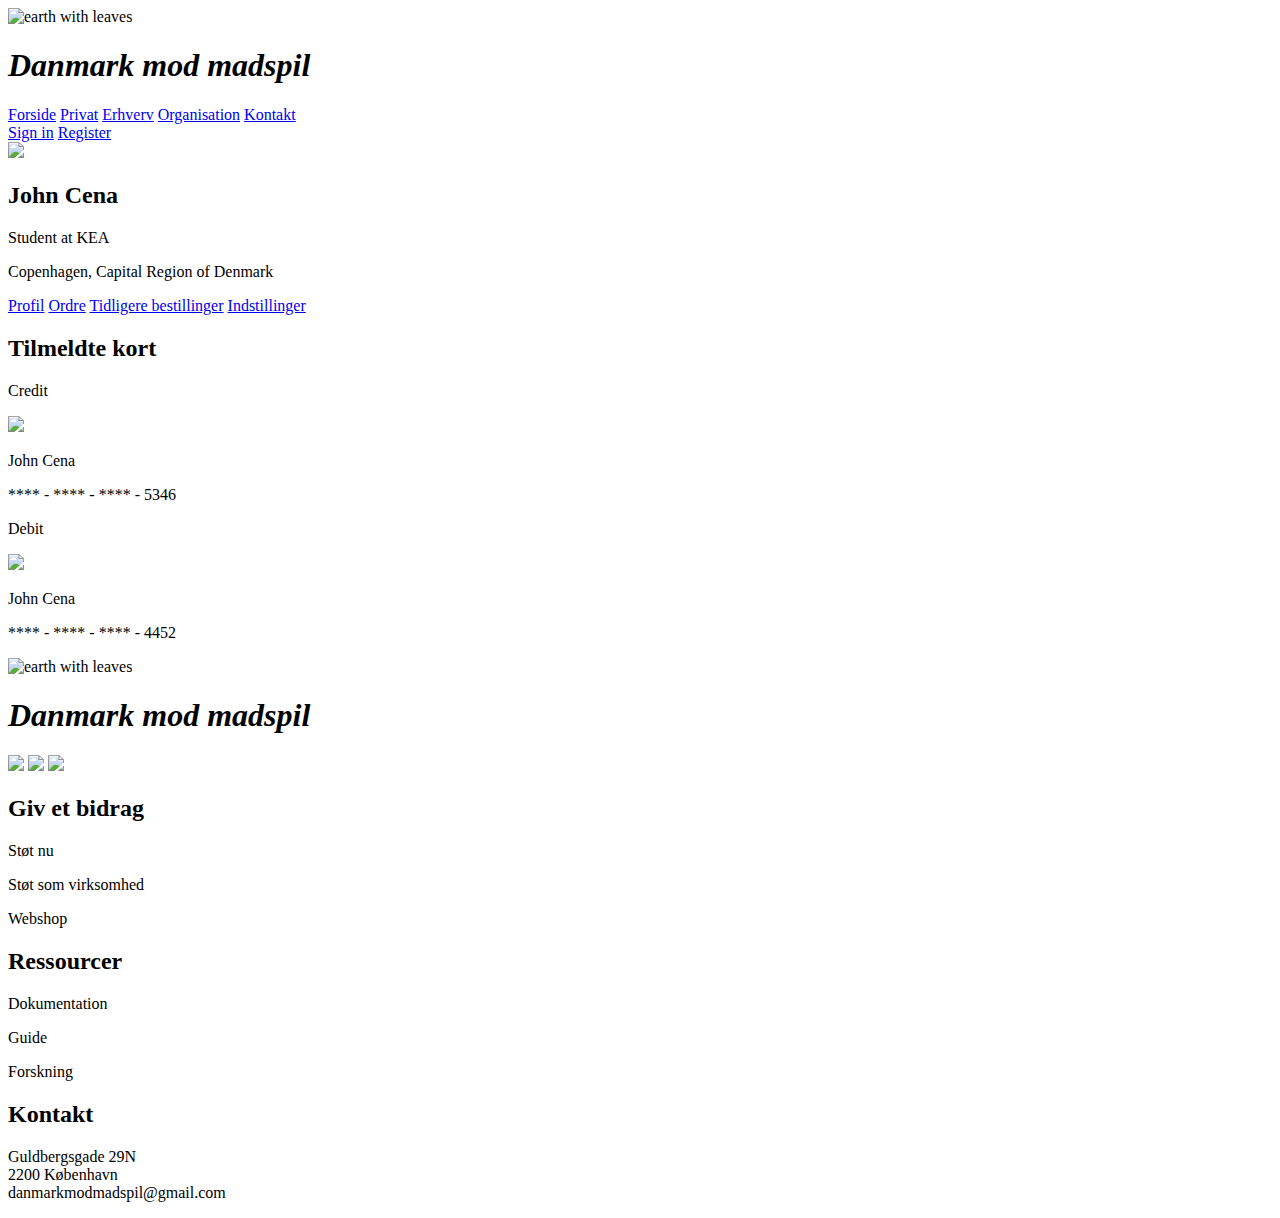
==== src/main/resources/templates/dashboard.html @ 6ee9e3e4 "Profile/Dashboard section for Privat" ====
<!DOCTYPE html>
<html lang="en">
<head>
    <meta charset="UTF-8">
    <title>Danmark Mod Madspil</title>
    <link rel="stylesheet" href="/static/styles.css">
    <link rel="stylesheet" href="/static/dashboard.css">
    <link rel="preconnect" href="https://fonts.googleapis.com">
    <link rel="preconnect" href="https://fonts.gstatic.com" crossorigin>
    <link href="https://fonts.googleapis.com/css2?family=Be+Vietnam+Pro:ital,wght@0,100;0,200;0,300;0,400;0,500;0,600;0,700;0,800;0,900;1,100;1,200;1,300;1,400;1,500;1,600;1,700;1,800;1,900&display=swap" rel="stylesheet">
    <link href="https://fonts.googleapis.com/css2?family=Be+Vietnam+Pro:ital,wght@0,100;0,200;0,300;0,400;0,500;0,600;0,700;0,800;0,900;1,100;1,200;1,300;1,400;1,500;1,600;1,700;1,800;1,900&display=swap" rel="stylesheet">
</head>
<body>
<header>
    <div class="nav">
        <div class="full-logo">
            <img src="/img/environmental-icon%201.svg" alt="earth with leaves">
            <h1 class="logo-text"><em>Danmark mod madspil</em></h1>
        </div>
        <div class="nav-buttons">
            <a href="madspild.html">Forside</a>
            <a href="dashboard.html">Privat</a>
            <a href="#">Erhverv</a>
            <a href="#">Organisation</a>
            <a href="#">Kontakt</a>
        </div>
        <div class="nav-reg-buttons">
            <a id="sign-in" href="#">Sign in</a>
            <a id="register" href="#">Register</a>
        </div>
    </div>
</header>
<div class="content">
    <div class="flex-container">
        <div class="profile-wrapper">
            <div class="profile-card">
                <div class="profile-logo">
                    <img src="/img/cena.png">
                </div>
                <div class="profile-header">

                </div>
                <div class="profile-content">
                    <h2>John Cena</h2>
                    <p>Student at KEA</p>
                    <p>Copenhagen, Capital Region of Denmark</p>
                </div>
            </div>
        </div>
        <div class="flex-container-collumn">
            <div class="private-buttons-wrapper">
                <div class="nav-buttons private-buttons">
                    <a href="profile.html">Profil</a>
                    <a href="#">Ordre</a>
                    <a href="#">Tidligere bestillinger</a>
                    <a href="#">Indstillinger</a>
                </div>
            </div>

        </div>
        <div class="dashboard">
            <h2 id="cards-header">Tilmeldte kort</h2>
            <div class="credit-cards">
                <div class="credit-card">
                    <div class="credit-card-header">
                        <p>Credit</p>
                        <img src="/img/visa.png">
                    </div>
                    <div class="credit-card-footer">
                        <p>John Cena</p>
                        <p>**** - **** - **** - 5346</p>
                    </div>

                </div>
                <div id="debit" class="credit-card">
                    <div class="credit-card-header">
                        <p>Debit</p>
                        <img src="/img/mastercard.png">
                    </div>
                    <div class="credit-card-footer">
                        <p>John Cena</p>
                        <p>**** - **** - **** - 4452</p>
                    </div>

                </div>
            </div>
        </div>
    </div>

</div>

<footer>
    <div class="footer">
        <div class="footer-cards">
            <div class="footer-card">
                <div class="full-logo">
                    <img src="/img/environmental-icon%201.svg" alt="earth with leaves">
                    <h1 class="logo-text"><em>Danmark mod madspil</em></h1>
                </div>
                <div class="footer-social-media">
                    <img src="/img/x.png">
                    <img src="/img/insta.png">
                    <img src="/img/yt.png">
                </div>
            </div>
            <div class="footer-card">
                <h2>Giv et bidrag</h2>
                <p>Støt nu</p>
                <p>Støt som virksomhed</p>
                <p>Webshop</p>
            </div>
            <div class="footer-card">
                <h2>Ressourcer</h2>
                <p>Dokumentation</p>
                <p>Guide</p>
                <p>Forskning</p>
            </div>
            <div class="footer-card">
                <h2>Kontakt</h2>
                <p>Guldbergsgade 29N<br>2200 København<br>danmarkmodmadspil@gmail.com</p>
            </div>
        </div>
    </div>
</body>
</html>
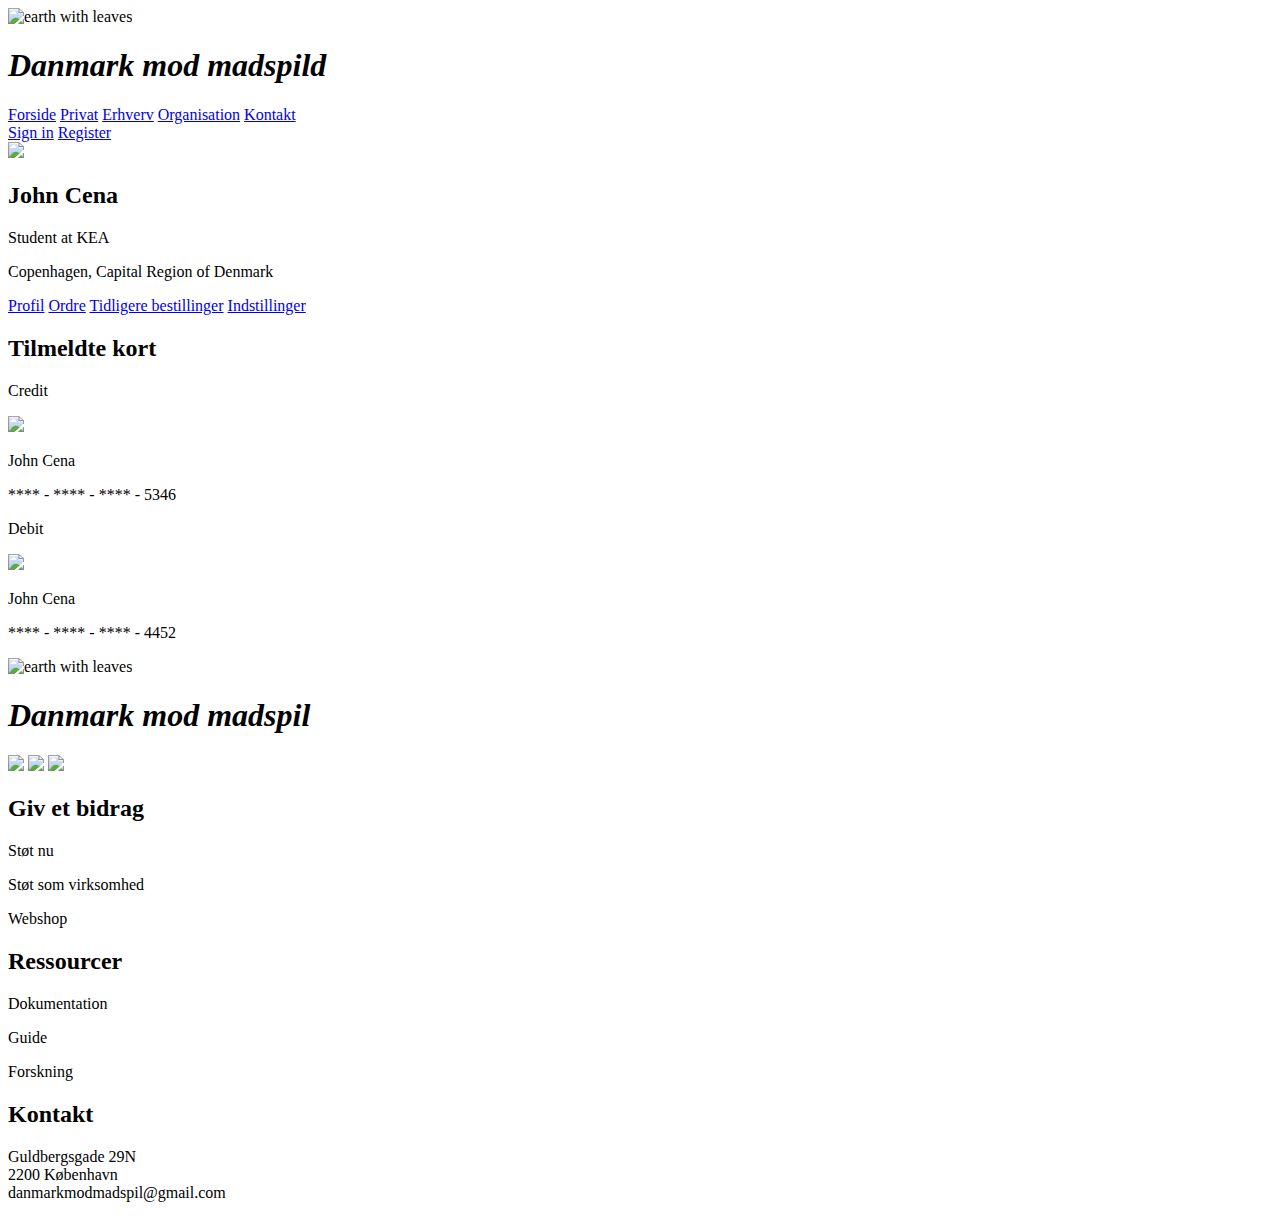
==== commit c81e1093: "connected organisation" ====
--- a/src/main/resources/templates/dashboard.html
+++ b/src/main/resources/templates/dashboard.html
@@ -2,7 +2,7 @@
 <html lang="en">
 <head>
     <meta charset="UTF-8">
-    <title>Danmark Mod Madspil</title>
+    <title>Danmark Mod Madspild</title>
     <link rel="stylesheet" href="/static/styles.css">
     <link rel="stylesheet" href="/static/dashboard.css">
     <link rel="preconnect" href="https://fonts.googleapis.com">
@@ -15,17 +15,17 @@
     <div class="nav">
         <div class="full-logo">
             <img src="/img/environmental-icon%201.svg" alt="earth with leaves">
-            <h1 class="logo-text"><em>Danmark mod madspil</em></h1>
+            <h1 class="logo-text"><em>Danmark mod madspild</em></h1>
         </div>
         <div class="nav-buttons">
             <a href="madspild.html">Forside</a>
             <a href="dashboard.html">Privat</a>
             <a href="#">Erhverv</a>
-            <a href="#">Organisation</a>
+            <a href="organisation.html">Organisation</a>
             <a href="#">Kontakt</a>
         </div>
         <div class="nav-reg-buttons">
-            <a id="sign-in" href="#">Sign in</a>
+            <a id="log ind" href="#">Sign in</a>
             <a id="register" href="#">Register</a>
         </div>
     </div>
